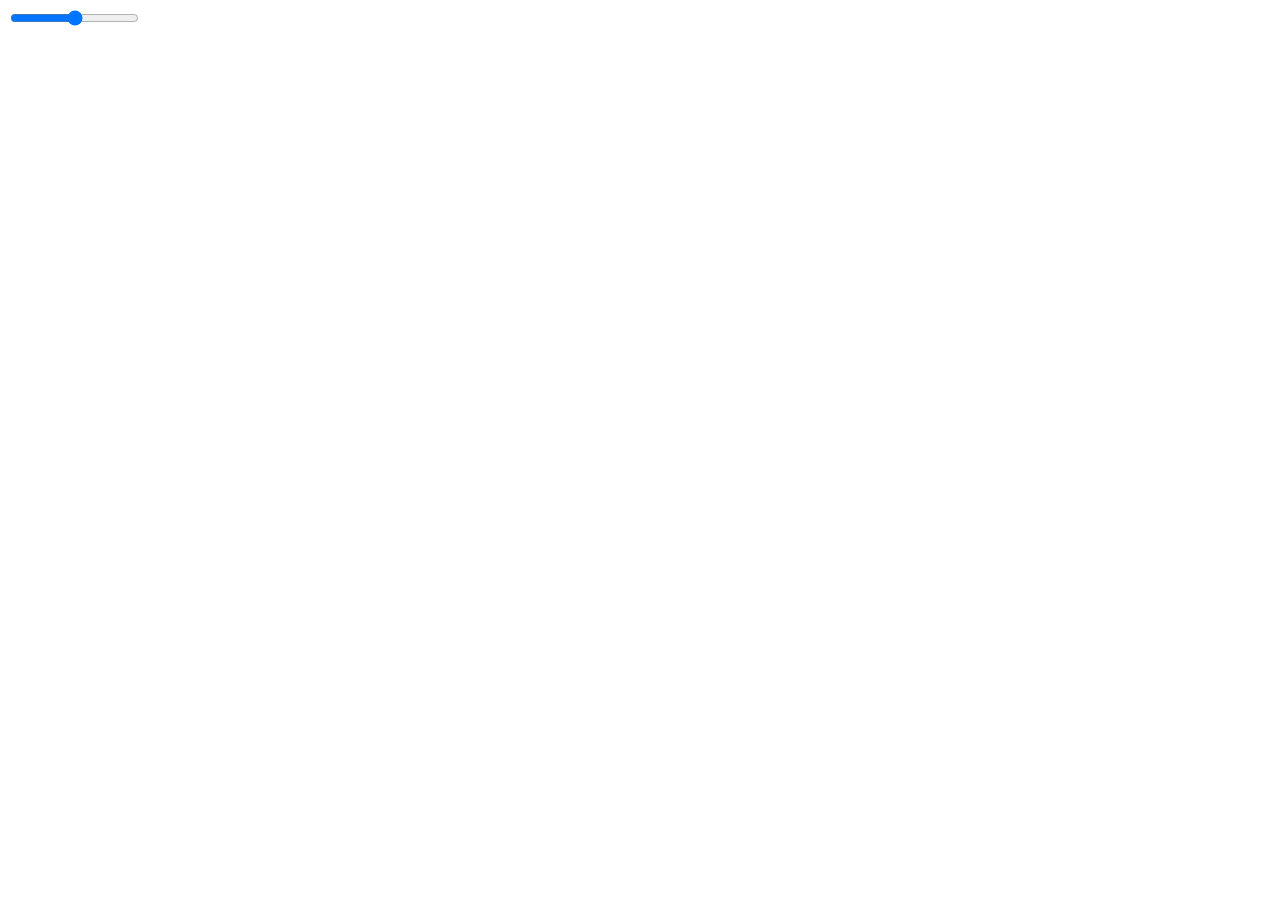
==== index.html @ 21856238 "Add files via upload" ====
<!DOCTYPE html>
<html lang="en">
<head>
    <meta charset="UTF-8">
    <meta name="viewport" content="width=device-width, initial-scale=1.0">
    <title>Document</title>
</head>
<body>
    <input type="range" oninput="aralık" id="range" >
   <h1></h1>
   <h1></h1>
   <h1></h1>
    <script>

        let h1s=document.getElementsByTagName("h1");
        
        let range_value=document.getElementById("range").value;
        range_value=0;
        let aralık=setInterval(()=>{
            range_value++;
            h1s[0].innerHTML= range_value;
            if(range_value==10){
                clearInterval(aralık )
            }



        },1000)
       
        

    </script>
</body>
</html>
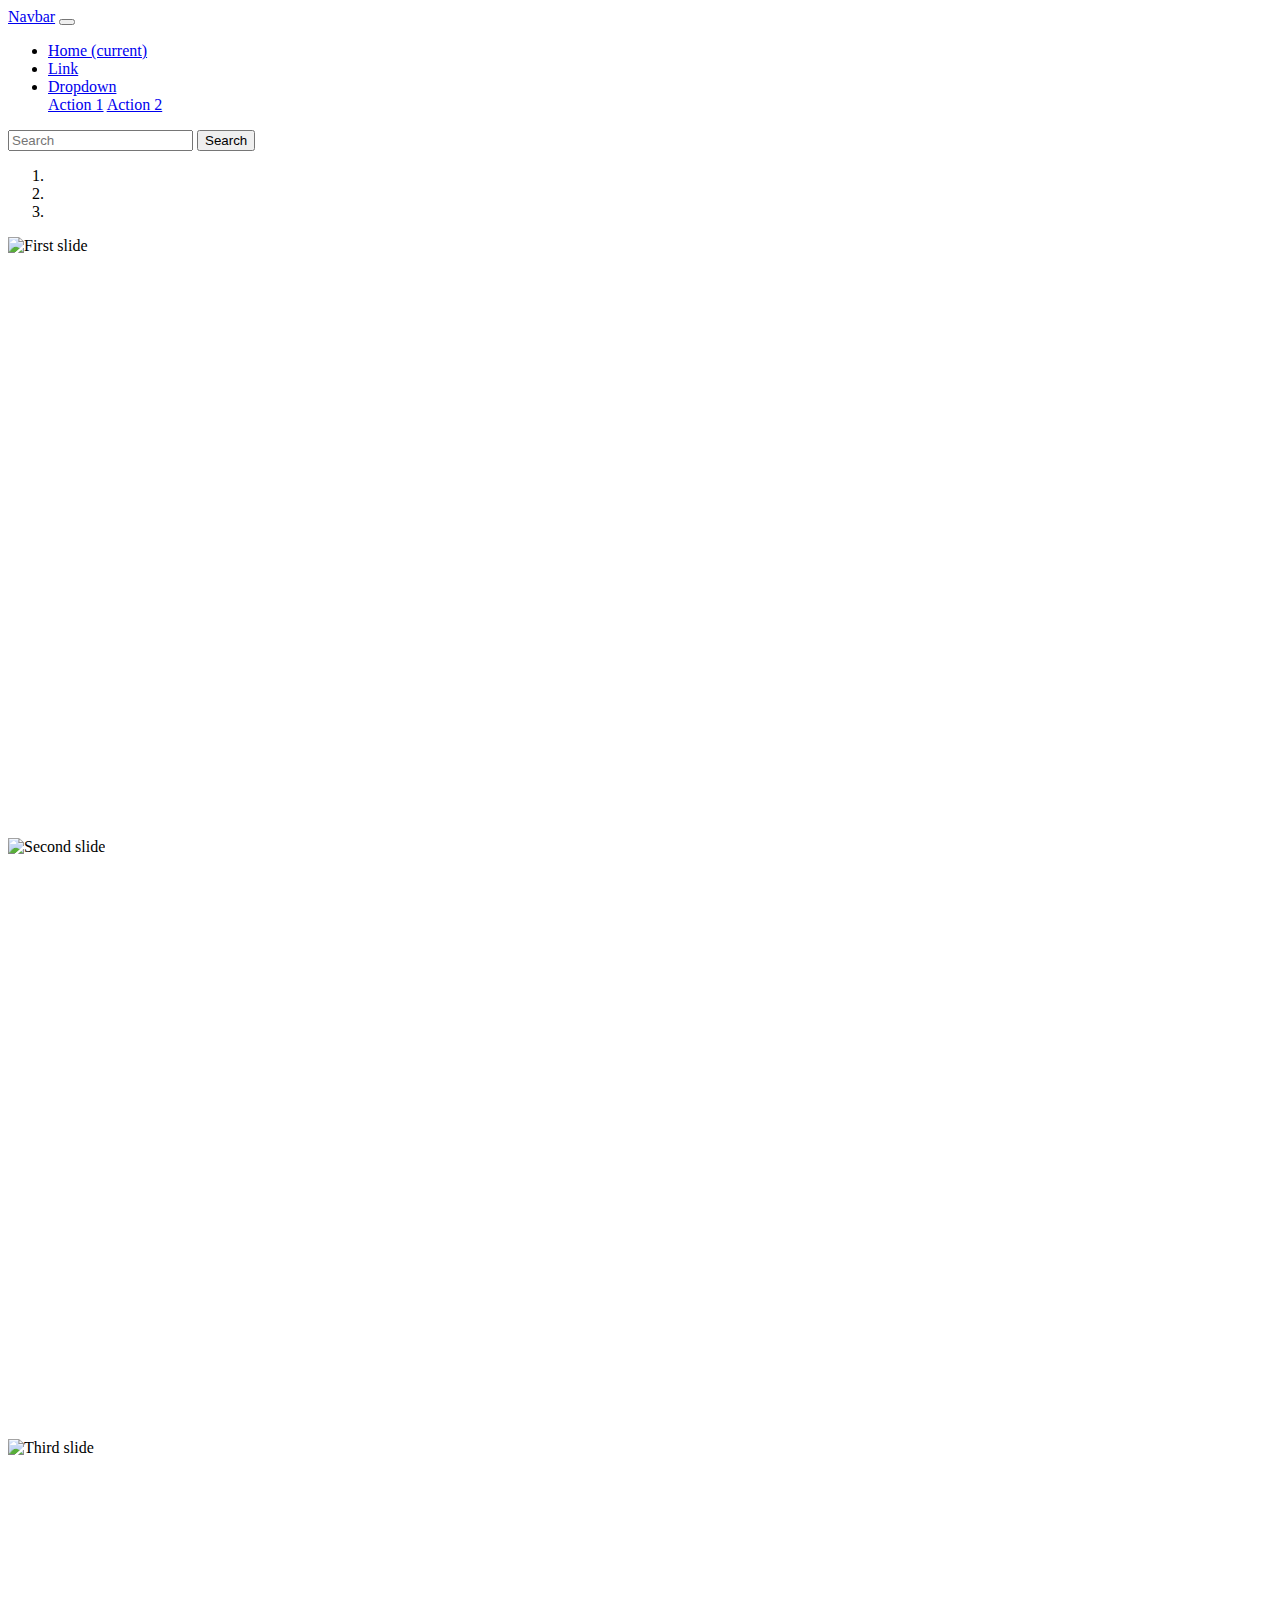
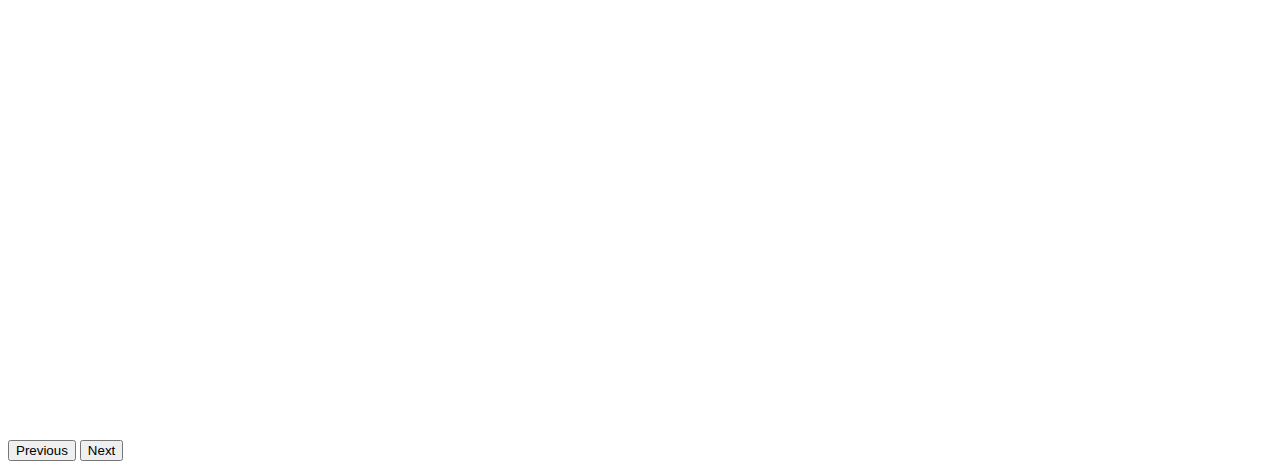
==== commit 17bbdada: "Add files via upload" ====
--- a/index.html
+++ b/index.html
@@ -1,34 +1,77 @@
-<!DOCTYPE html>
+<!doctype html>
 <html lang="en">
-<head>
-    <meta charset="UTF-8">
-    <meta name="viewport" content="width=device-width, initial-scale=1.0">
-    <title>Document</title>
-</head>
-<body>
-    <input type="range" oninput="aralık" id="range" >
-   <h1></h1>
-   <h1></h1>
-   <h1></h1>
-    <script>
+  <head>
+    <title>Title</title>
+    <!-- Required meta tags -->
+    <meta charset="utf-8">
+    <meta name="viewport" content="width=device-width, initial-scale=1, shrink-to-fit=no">
 
-        let h1s=document.getElementsByTagName("h1");
-        
-        let range_value=document.getElementById("range").value;
-        range_value=0;
-        let aralık=setInterval(()=>{
-            range_value++;
-            h1s[0].innerHTML= range_value;
-            if(range_value==10){
-                clearInterval(aralık )
-            }
+    <!-- Bootstrap CSS v5.0.2 -->
+    <link rel="stylesheet" href="https://cdn.jsdelivr.net/npm/bootstrap@5.0.2/dist/css/bootstrap.min.css"  integrity="sha384-EVSTQN3/azprG1Anm3QDgpJLIm9Nao0Yz1ztcQTwFspd3yD65VohhpuuCOmLASjC" crossorigin="anonymous">
 
-
-
-        },1000)
-       
-        
-
-    </script>
-</body>
+  </head>
+  <body>
+      <!--navbar-->
+      <nav class="navbar navbar-expand-lg navbar-light bg-light">
+            <div class="container">
+              <a class="navbar-brand" href="#">Navbar</a>
+              <button class="navbar-toggler d-lg-none" type="button" data-bs-toggle="collapse" data-bs-target="#collapsibleNavId" aria-controls="collapsibleNavId"
+                  aria-expanded="false" aria-label="Toggle navigation">
+                  <span class="navbar-toggler-icon"></span>
+              </button>
+              <div class="collapse navbar-collapse" id="collapsibleNavId">
+                  <ul class="navbar-nav me-auto mt-2 mt-lg-0">
+                      <li class="nav-item active">
+                          <a class="nav-link" href="#">Home <span class="visually-hidden">(current)</span></a>
+                      </li>
+                      <li class="nav-item">
+                          <a class="nav-link" href="#">Link</a>
+                      </li>
+                      <li class="nav-item dropdown">
+                          <a class="nav-link dropdown-toggle" href="#" id="dropdownId" data-bs-toggle="dropdown" aria-haspopup="true" aria-expanded="false">Dropdown</a>
+                          <div class="dropdown-menu" aria-labelledby="dropdownId">
+                              <a class="dropdown-item" href="#">Action 1</a>
+                              <a class="dropdown-item" href="#">Action 2</a>
+                          </div>
+                      </li>
+                  </ul>
+                  <form class="d-flex my-2 my-lg-0">
+                      <input class="form-control me-sm-2" type="text" placeholder="Search">
+                      <button class="btn btn-outline-success my-2 my-sm-0" type="submit">Search</button>
+                  </form>
+              </div>
+        </div>
+      </nav>
+     <!--carousel--> 
+     <div id="carouselId" class="carousel slide "  data-bs-ride="carousel">
+         <ol class="carousel-indicators">
+             <li data-bs-target="#carouselId" data-bs-slide-to="0" class="active"></li>
+             <li data-bs-target="#carouselId" data-bs-slide-to="1"></li>
+             <li data-bs-target="#carouselId" data-bs-slide-to="2"></li>
+         </ol>
+         <div class="carousel-inner" role="listbox" >
+             <div class="carousel-item active " style="height: calc(657px - 56px);">
+                 <img src="https://via.placeholder.com/400x400" class=" d-block img-fluid w-100"  alt="First slide">
+             </div>
+             <div class="carousel-item" style="height: calc(657px - 56px);">
+                 <img src="https://picsum.photos/400/400" class="d-block img-fluid w-100 " alt="Second slide">
+             </div>
+             <div class="carousel-item" style="height: calc(657px - 56px);">
+                 <img src="https://via.placeholder.com/400x400" class="d-block img-fluid w-100" alt="Third slide">
+             </div>
+         </div>
+         <button class="carousel-control-prev" type="button" data-bs-target="#carouselId" data-bs-slide="prev">
+             <span class="carousel-control-prev-icon" aria-hidden="true"></span>
+             <span class="visually-hidden">Previous</span>
+         </button>
+         <button class="carousel-control-next" type="button" data-bs-target="#carouselId" data-bs-slide="next">
+             <span class="carousel-control-next-icon" aria-hidden="true"></span>
+             <span class="visually-hidden">Next</span>
+           </button>
+     </div>
+      
+    <!-- Bootstrap JavaScript Libraries -->
+    <script src="https://cdn.jsdelivr.net/npm/@popperjs/core@2.9.2/dist/umd/popper.min.js" integrity="sha384-IQsoLXl5PILFhosVNubq5LC7Qb9DXgDA9i+tQ8Zj3iwWAwPtgFTxbJ8NT4GN1R8p" crossorigin="anonymous"></script>
+    <script src="https://cdn.jsdelivr.net/npm/bootstrap@5.0.2/dist/js/bootstrap.min.js" integrity="sha384-cVKIPhGWiC2Al4u+LWgxfKTRIcfu0JTxR+EQDz/bgldoEyl4H0zUF0QKbrJ0EcQF" crossorigin="anonymous"></script>
+  </body>
 </html>